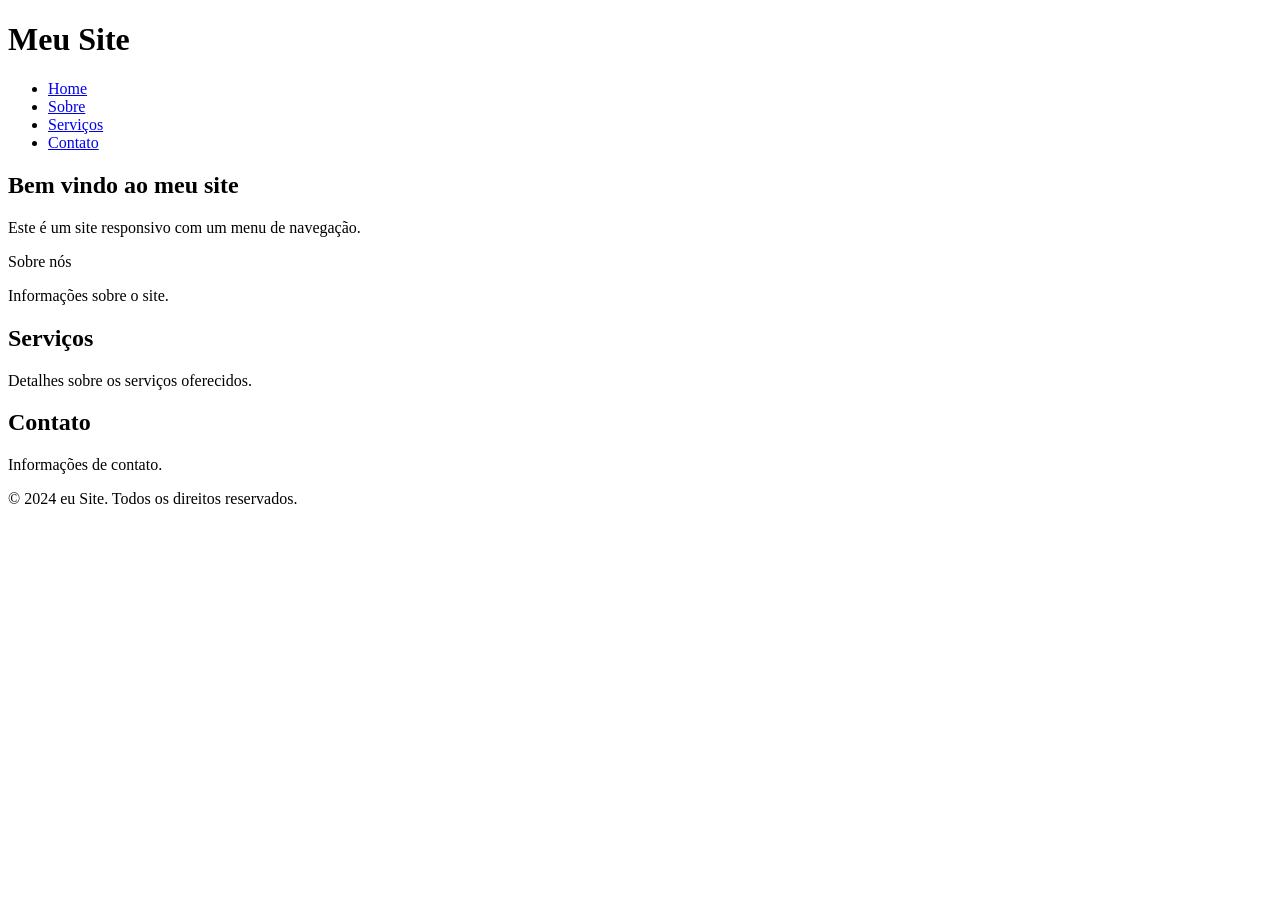
==== aula02/index.html @ 5182eb2a "versoã inicial" ====
<!DOCTYPE html>
<html lang="pt-br">
<head>
    <meta charset="UTF-8">
    <meta name="viewport" content="width=device-width, initial-scale=1.0">
    <title>Meu Site</title>
</head>
<body>
    <main>
        <header>
            <h1>Meu Site</h1>
            <nav>
                <ul>
                    <li><a href="#">Home</a></li>
                    <li><a href="#">Sobre</a></li>
                    <li><a href="#">Serviços</a></li>
                    <li><a href="#">Contato</a></li>
                </ul>
            </nav>
        </header>
        <section>
            <h2>Bem vindo ao meu site</h2>
            <p>Este é um site responsivo com um menu de navegação.</p>
        </section>
        <section
            <h2>Sobre nós</h2>
            <p>Informações sobre o site.</p
        </section>
        <section>
            <h2>Serviços</h2>
            <p>Detalhes sobre os serviços oferecidos.</p>
        </section>
        <section>
            <h2>Contato</h2>
            <p>Informações de contato.</p>
        </section>
        <footer>
            <p>&copy; 2024 eu Site. Todos os direitos reservados.</p>
        </footer>
    </main>
</body>
</html>
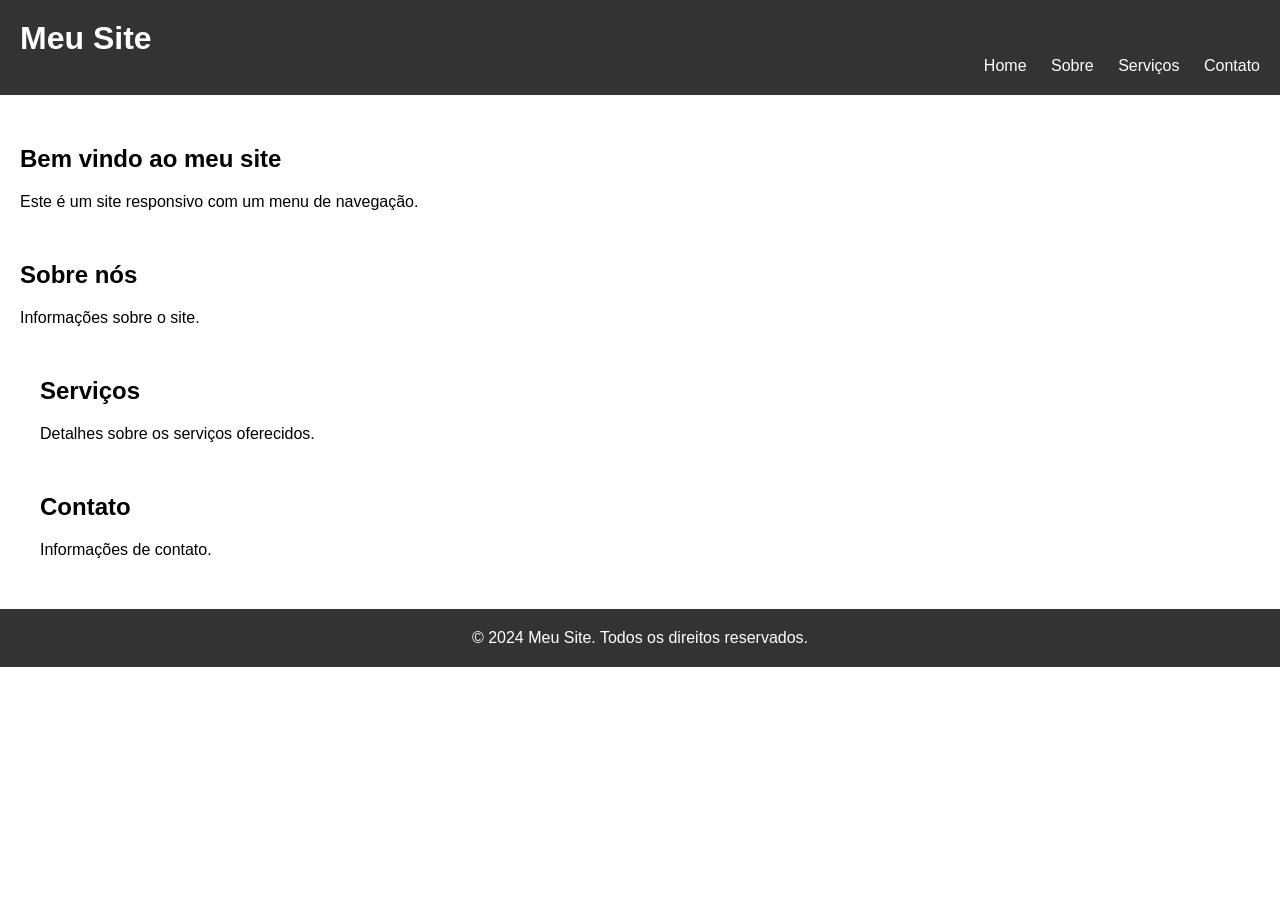
==== commit d78d42bd: "aula 02" ====
--- a/aula02/index.html
+++ b/aula02/index.html
@@ -4,10 +4,10 @@
     <meta charset="UTF-8">
     <meta name="viewport" content="width=device-width, initial-scale=1.0">
     <title>Meu Site</title>
+    <link rel="stylesheet" href="style.css">
 </head>
 <body>
-    <main>
-        <header>
+    <header>
             <h1>Meu Site</h1>
             <nav>
                 <ul>
@@ -18,11 +18,12 @@
                 </ul>
             </nav>
         </header>
+    <main>
         <section>
             <h2>Bem vindo ao meu site</h2>
             <p>Este é um site responsivo com um menu de navegação.</p>
         </section>
-        <section
+        <section>
             <h2>Sobre nós</h2>
             <p>Informações sobre o site.</p
         </section>
@@ -34,9 +35,9 @@
             <h2>Contato</h2>
             <p>Informações de contato.</p>
         </section>
-        <footer>
-            <p>&copy; 2024 eu Site. Todos os direitos reservados.</p>
+    </main>
+    <footer>
+            <p>&copy; 2024 Meu Site. Todos os direitos reservados.</p>
         </footer>
-    </main>
 </body>
 </html>
--- a/aula02/style.css
+++ b/aula02/style.css
@@ -0,0 +1,53 @@
+@charset 'UTF-8';
+
+* {
+    margin: 0;
+    padding: 0;
+    box-sizing: border-box;
+}
+
+body {
+    font-family: Arial, Helvetica, sans-serif;
+    font-size: 16px;
+    background-color: #fff;
+    color: #000;
+}
+
+header,
+footer {
+    background-color: #333;
+    color: #fff;
+    padding: 20px;
+    text-align:center;
+}
+
+h1 {
+    text-align: start;
+}
+
+nav {
+    text-align: end;
+}
+
+section {
+    margin: 50px 20px 50px 20px;
+}
+
+h2 {
+    margin-top: 20px;
+    margin-bottom: 20px;
+}
+
+ul {
+    list-style: none;
+}
+
+li {
+    display: inline-block;
+    margin-left: 20px;
+}
+
+li a {
+    text-decoration: none;
+    color: #fff;
+}   
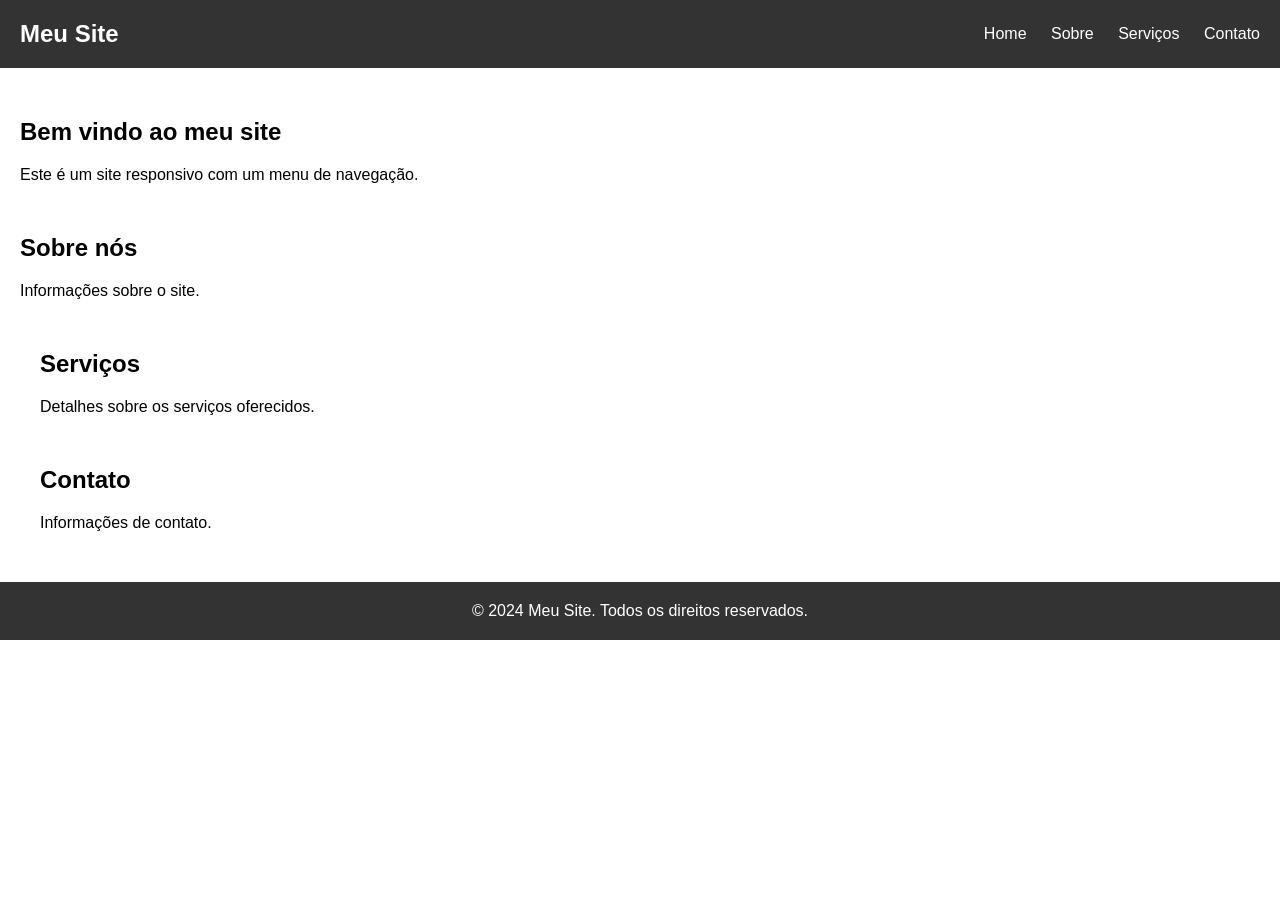
==== commit 6738ccb3: "alinhamento logo e menu" ====
--- a/aula02/index.html
+++ b/aula02/index.html
@@ -8,14 +8,16 @@
 </head>
 <body>
     <header>
-            <h1>Meu Site</h1>
             <nav>
-                <ul>
-                    <li><a href="#">Home</a></li>
-                    <li><a href="#">Sobre</a></li>
-                    <li><a href="#">Serviços</a></li>
-                    <li><a href="#">Contato</a></li>
-                </ul>
+                <div class="logo">Meu Site</div>
+                <div>
+                    <ul>
+                        <li><a href="#">Home</a></li>
+                        <li><a href="#">Sobre</a></li>
+                        <li><a href="#">Serviços</a></li>
+                        <li><a href="#">Contato</a></li>
+                    </ul>
+                </div>
             </nav>
         </header>
     <main>
--- a/aula02/style.css
+++ b/aula02/style.css
@@ -11,6 +11,17 @@
     font-size: 16px;
     background-color: #fff;
     color: #000;
+}
+
+nav {
+    display: flex;
+    justify-content: space-between;
+    align-items: center;
+}
+
+nav .logo {
+    font-size: 24px;
+    font-weight: bold;
 }
 
 header,
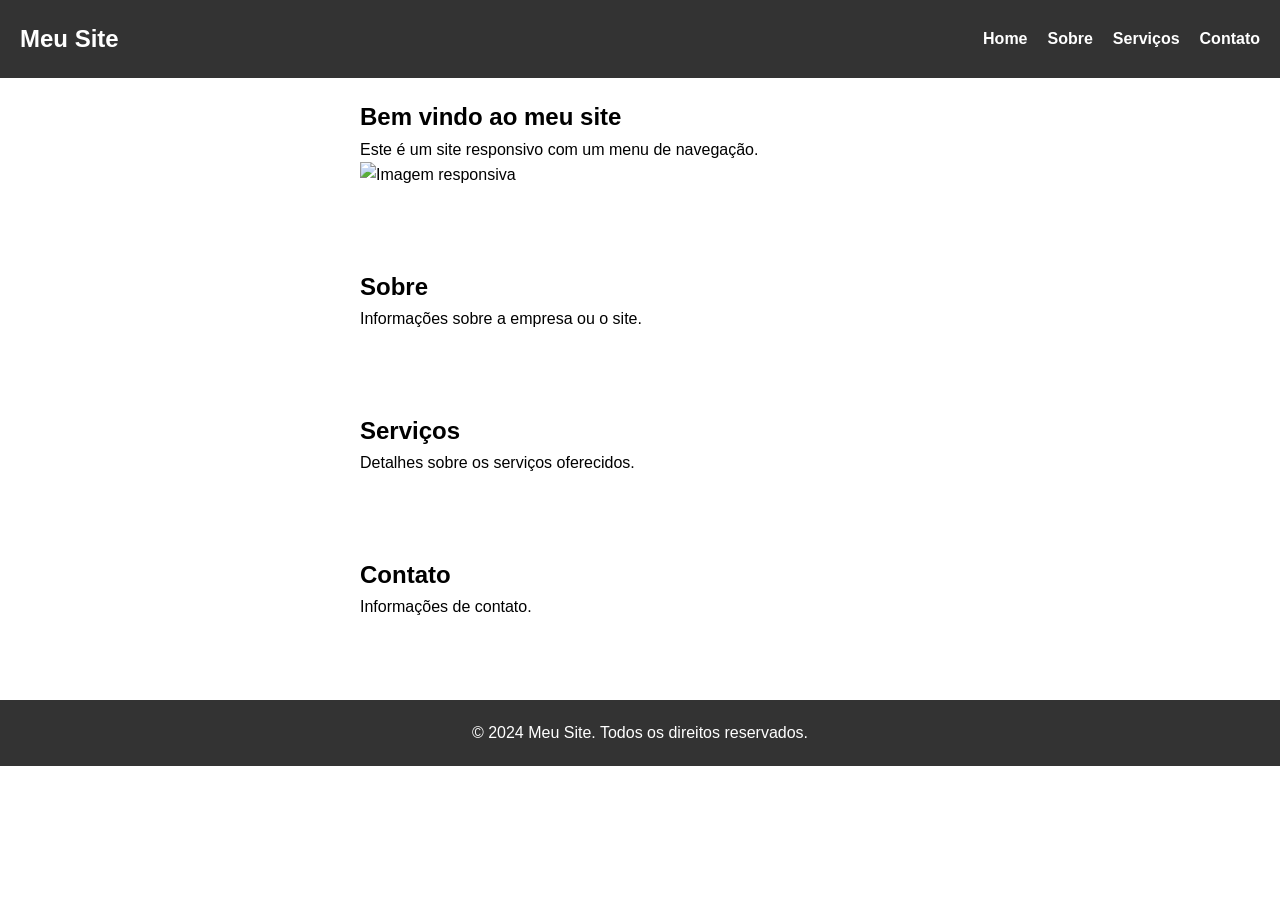
==== commit 534ce31d: "aula 03 media queries e imagens responsivas" ====
--- a/aula02/index.html
+++ b/aula02/index.html
@@ -8,27 +8,26 @@
 </head>
 <body>
     <header>
-            <nav>
-                <div class="logo">Meu Site</div>
-                <div>
-                    <ul>
-                        <li><a href="#">Home</a></li>
-                        <li><a href="#">Sobre</a></li>
-                        <li><a href="#">Serviços</a></li>
-                        <li><a href="#">Contato</a></li>
-                    </ul>
-                </div>
-            </nav>
-        </header>
+        <nav>
+            <h1>Meu Site</h1>
+                <ul>
+                    <li><a href="#">Home</a></li>
+                    <li><a href="#">Sobre</a></li>
+                    <li><a href="#">Serviços</a></li>
+                    <li><a href="#">Contato</a></li>
+                </ul>
+        </nav>
+    </header>
     <main>
         <section>
             <h2>Bem vindo ao meu site</h2>
             <p>Este é um site responsivo com um menu de navegação.</p>
+            <img src="https://placehold.co/600x300" alt="Imagem responsiva" class="responsive-image" />
         </section>
         <section>
-            <h2>Sobre nós</h2>
-            <p>Informações sobre o site.</p
-        </section>
+            <h2>Sobre</h2>
+            <p>Informações sobre a empresa ou o site.</p>   
+        </section>            
         <section>
             <h2>Serviços</h2>
             <p>Detalhes sobre os serviços oferecidos.</p>
@@ -39,7 +38,7 @@
         </section>
     </main>
     <footer>
-            <p>&copy; 2024 Meu Site. Todos os direitos reservados.</p>
-        </footer>
+        <p>&copy; 2024 Meu Site. Todos os direitos reservados.</p>
+    </footer>
 </body>
 </html>
--- a/aula02/style.css
+++ b/aula02/style.css
@@ -7,21 +7,17 @@
 }
 
 body {
-    font-family: Arial, Helvetica, sans-serif;
+    background-color: #fff;
+    color: #000000;
+    font-family: Arial, sans-serif;
     font-size: 16px;
-    background-color: #fff;
-    color: #000;
+    line-height: 1.6;
 }
 
-nav {
-    display: flex;
-    justify-content: space-between;
-    align-items: center;
-}
-
-nav .logo {
-    font-size: 24px;
-    font-weight: bold;
+main {
+    max-width: 600px;
+    margin: 0 auto;
+    padding: 20px;
 }
 
 header,
@@ -29,36 +25,55 @@
     background-color: #333;
     color: #fff;
     padding: 20px;
-    text-align:center;
-}
-
-h1 {
-    text-align: start;
+    text-align: center;
 }
 
 nav {
-    text-align: end;
-}
-
-section {
-    margin: 50px 20px 50px 20px;
-}
-
-h2 {
-    margin-top: 20px;
-    margin-bottom: 20px;
+    display: flex;
+    justify-content:space-between;
+    align-items: center;
 }
 
 ul {
     list-style: none;
-}
-
-li {
-    display: inline-block;
-    margin-left: 20px;
+    display: flex;
+    gap: 20px;
 }
 
 li a {
+    color: #fff;
     text-decoration: none;
-    color: #fff;
-}   +    font-weight: bold;
+}
+
+a:hover {
+    background-color: #585858;
+    padding: 7px 12px;
+}
+
+section {
+    margin-bottom: 60px;
+}
+
+@media (max-width: 768px) {
+    nav {
+        display: block;
+    }
+
+    nav > h1 {
+        text-align: left;
+    }
+
+    nav > ul {
+        display: none;
+        flex-direction: column;
+        gap: 10px;
+        margin-top: 10px;
+    }
+}
+
+main {
+    display: flex;
+    flex-direction: column;
+    gap: 20px;
+}
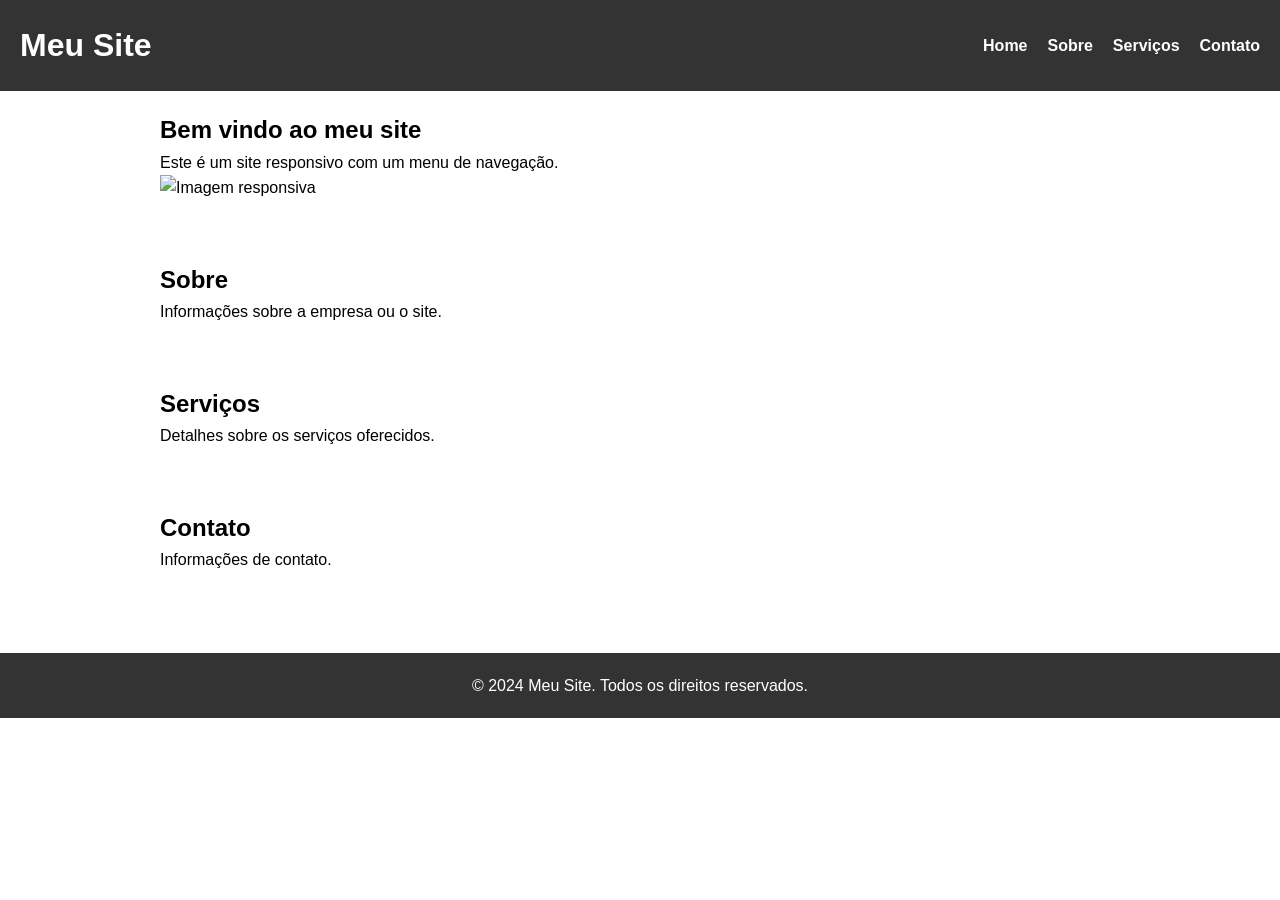
==== commit 81ecd56c: "inserindo um menu hamburguer" ====
--- a/aula02/index.html
+++ b/aula02/index.html
@@ -8,14 +8,17 @@
 </head>
 <body>
     <header>
+        <h1>Meu Site</h1>
         <nav>
-            <h1>Meu Site</h1>
-                <ul>
-                    <li><a href="#">Home</a></li>
-                    <li><a href="#">Sobre</a></li>
-                    <li><a href="#">Serviços</a></li>
-                    <li><a href="#">Contato</a></li>
-                </ul>
+            <div class="menu-icon">
+                <img id="icon" src="./Ionic-Ionicons-Menu-outline.svg" alt="icone de menu">
+            </div>
+            <ul>
+                <li><a href="#">Home</a></li>
+                <li><a href="#">Sobre</a></li>
+                <li><a href="#">Serviços</a></li>
+                <li><a href="#">Contato</a></li>
+            </ul>
         </nav>
     </header>
     <main>
--- a/aula02/style.css
+++ b/aula02/style.css
@@ -15,7 +15,7 @@
 }
 
 main {
-    max-width: 600px;
+    max-width: 1000px;
     margin: 0 auto;
     padding: 20px;
 }
@@ -28,10 +28,20 @@
     text-align: center;
 }
 
+header {
+    display: flex;
+    justify-content: space-between;
+    align-items: center;
+}
+
 nav {
     display: flex;
     justify-content:space-between;
     align-items: center;
+}
+
+#icon {
+    display: none;
 }
 
 ul {
@@ -60,8 +70,11 @@
         display: block;
     }
 
-    nav > h1 {
-        text-align: left;
+    #icon {
+        display: block;
+        background-color: #fff;
+        width: 2.5rem;
+        cursor: pointer;
     }
 
     nav > ul {
@@ -70,10 +83,13 @@
         gap: 10px;
         margin-top: 10px;
     }
+
+    main img {
+        width: 100%;
+        height: auto;
+    }
+    
 }
 
-main {
-    display: flex;
-    flex-direction: column;
-    gap: 20px;
-}+
+
